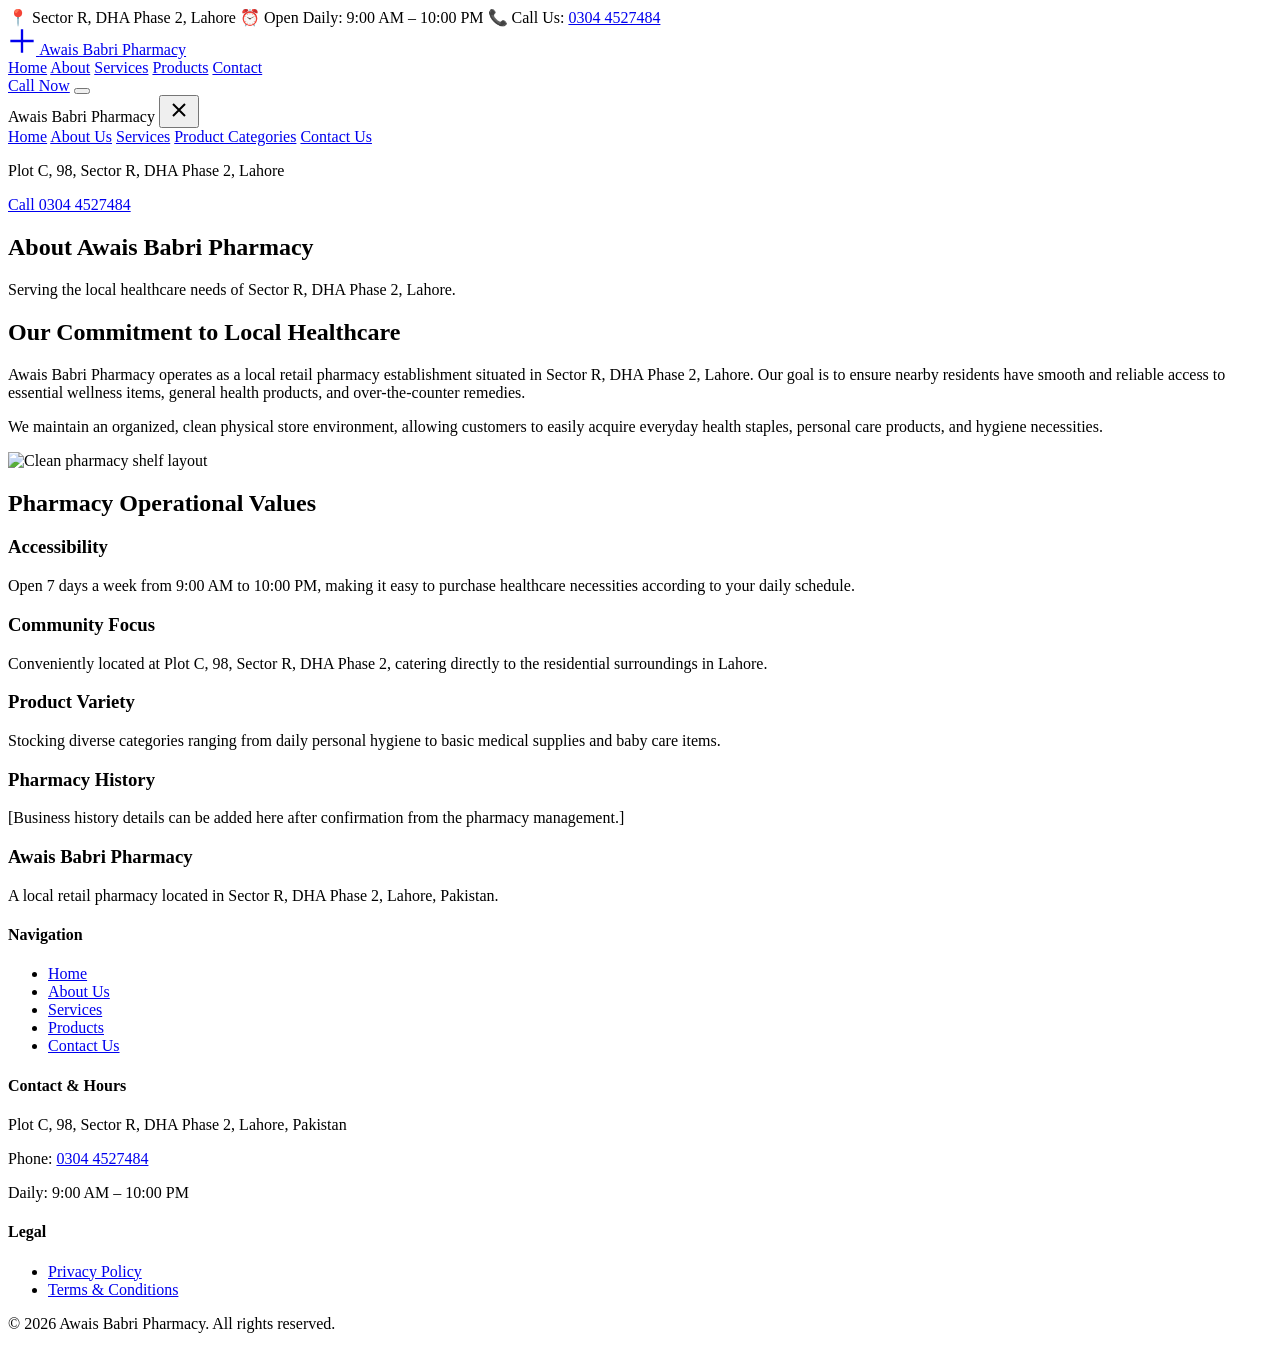
==== about.html @ 17b1b988 "Create about.html" ====
<!DOCTYPE html>
<html lang="en">
<head>
  <meta charset="UTF-8">
  <meta name="viewport" content="width=device-width, initial-scale=1.0">
  <title>About Us | Awais Babri Pharmacy Lahore</title>
  <meta name="description" content="Learn about Awais Babri Pharmacy in DHA Phase 2, Lahore. Providing local access to general medicines, personal care, and community healthcare supplies.">
  <link rel="canonical" href="https://awaisbabripharmacy.com/about.html">
  
  <meta property="og:type" content="website">
  <meta property="og:title" content="About Us | Awais Babri Pharmacy Lahore">
  <meta property="og:description" content="Learn about Awais Babri Pharmacy in DHA Phase 2, Lahore. Providing local access to general medicines, personal care, and healthcare supplies.">
  <meta property="og:image" content="https://images.unsplash.com/photo-1576091160399-112ba8d25d1d?auto=format&fit=crop&w=1200&q=80">

  <link rel="stylesheet" href="style.css">
  <script src="https://cdnjs.cloudflare.com/ajax/libs/gsap/3.12.2/gsap.min.js" defer></script>
  <script src="https://cdnjs.cloudflare.com/ajax/libs/gsap/3.12.2/ScrollTrigger.min.js" defer></script>
  <script src="animations.js" defer></script>
  <script src="main.js" defer></script>
</head>
<body>

  <div class="top-bar">
    <div class="container top-bar-content">
      <span>📍 Sector R, DHA Phase 2, Lahore</span>
      <span>⏰ Open Daily: 9:00 AM – 10:00 PM</span>
      <span>📞 Call Us: <a href="tel:+923044527484">0304 4527484</a></span>
    </div>
  </div>

  <header class="site-header" id="header">
    <div class="container header-inner">
      <a href="index.html" class="brand-logo" aria-label="Awais Babri Pharmacy Home">
        <svg width="28" height="28" viewBox="0 0 24 24" fill="none" stroke="currentColor" stroke-width="2"><path d="M12 2v20M2 12h20"/></svg>
        <span>Awais Babri Pharmacy</span>
      </a>

      <nav class="desktop-nav" aria-label="Main Navigation">
        <a href="index.html">Home</a>
        <a href="about.html" class="active">About</a>
        <a href="services.html">Services</a>
        <a href="products.html">Products</a>
        <a href="contact.html">Contact</a>
      </nav>

      <div class="header-actions">
        <a href="tel:+923044527484" class="btn btn-primary btn-sm">Call Now</a>
        <button class="mobile-menu-toggle" id="mobileMenuBtn" aria-label="Open Navigation Menu" aria-expanded="false" aria-controls="mobileNav">
          <span class="hamburger-bar"></span>
          <span class="hamburger-bar"></span>
          <span class="hamburger-bar"></span>
        </button>
      </div>
    </div>
  </header>

  <div class="mobile-nav-overlay" id="mobileNav" aria-hidden="true">
    <div class="mobile-nav-header">
      <span class="brand-logo">Awais Babri Pharmacy</span>
      <button class="mobile-menu-close" id="mobileMenuClose" aria-label="Close Navigation Menu">
        <svg width="24" height="24" viewBox="0 0 24 24" fill="none" stroke="currentColor" stroke-width="2"><path d="M18 6L6 18M6 6l12 12"/></svg>
      </button>
    </div>
    <nav class="mobile-nav-links">
      <a href="index.html">Home</a>
      <a href="about.html" class="active">About Us</a>
      <a href="services.html">Services</a>
      <a href="products.html">Product Categories</a>
      <a href="contact.html">Contact Us</a>
    </nav>
    <div class="mobile-nav-footer">
      <p>Plot C, 98, Sector R, DHA Phase 2, Lahore</p>
      <a href="tel:+923044527484" class="btn btn-primary style-full">Call 0304 4527484</a>
    </div>
  </div>

  <main id="main-content">
    <section class="page-header">
      <div class="container">
        <h1>About Awais Babri Pharmacy</h1>
        <p>Serving the local healthcare needs of Sector R, DHA Phase 2, Lahore.</p>
      </div>
    </section>

    <section class="section">
      <div class="container grid-2 align-center">
        <div>
          <h2>Our Commitment to Local Healthcare</h2>
          <p>Awais Babri Pharmacy operates as a local retail pharmacy establishment situated in Sector R, DHA Phase 2, Lahore. Our goal is to ensure nearby residents have smooth and reliable access to essential wellness items, general health products, and over-the-counter remedies.</p>
          <p>We maintain an organized, clean physical store environment, allowing customers to easily acquire everyday health staples, personal care products, and hygiene necessities.</p>
        </div>
        <div>
          <img src="https://images.unsplash.com/photo-1576091160399-112ba8d25d1d?auto=format&fit=crop&w=800&q=80" alt="Clean pharmacy shelf layout" class="rounded-img" width="800" height="500" loading="lazy">
        </div>
      </div>
    </section>

    <section class="section bg-light">
      <div class="container">
        <div class="section-header">
          <h2>Pharmacy Operational Values</h2>
        </div>
        <div class="grid-3">
          <div class="feature-card">
            <h3>Accessibility</h3>
            <p>Open 7 days a week from 9:00 AM to 10:00 PM, making it easy to purchase healthcare necessities according to your daily schedule.</p>
          </div>
          <div class="feature-card">
            <h3>Community Focus</h3>
            <p>Conveniently located at Plot C, 98, Sector R, DHA Phase 2, catering directly to the residential surroundings in Lahore.</p>
          </div>
          <div class="feature-card">
            <h3>Product Variety</h3>
            <p>Stocking diverse categories ranging from daily personal hygiene to basic medical supplies and baby care items.</p>
          </div>
        </div>
      </div>
    </section>

    <section class="section">
      <div class="container">
        <div class="history-placeholder-card">
          <h3>Pharmacy History</h3>
          <p>[Business history details can be added here after confirmation from the pharmacy management.]</p>
        </div>
      </div>
    </section>
  </main>

  <footer class="site-footer">
    <div class="container grid-4">
      <div class="footer-col">
        <h3>Awais Babri Pharmacy</h3>
        <p>A local retail pharmacy located in Sector R, DHA Phase 2, Lahore, Pakistan.</p>
      </div>
      <div class="footer-col">
        <h4>Navigation</h4>
        <ul>
          <li><a href="index.html">Home</a></li>
          <li><a href="about.html">About Us</a></li>
          <li><a href="services.html">Services</a></li>
          <li><a href="products.html">Products</a></li>
          <li><a href="contact.html">Contact Us</a></li>
        </ul>
      </div>
      <div class="footer-col">
        <h4>Contact & Hours</h4>
        <p>Plot C, 98, Sector R, DHA Phase 2, Lahore, Pakistan</p>
        <p>Phone: <a href="tel:+923044527484">0304 4527484</a></p>
        <p>Daily: 9:00 AM – 10:00 PM</p>
      </div>
      <div class="footer-col">
        <h4>Legal</h4>
        <ul>
          <li><a href="privacy-policy.html">Privacy Policy</a></li>
          <li><a href="terms.html">Terms & Conditions</a></li>
        </ul>
      </div>
    </div>
    <div class="footer-bottom text-center">
      <div class="container">
        <p>© 2026 Awais Babri Pharmacy. All rights reserved.</p>
      </div>
    </div>
  </footer>

</body>
</html>
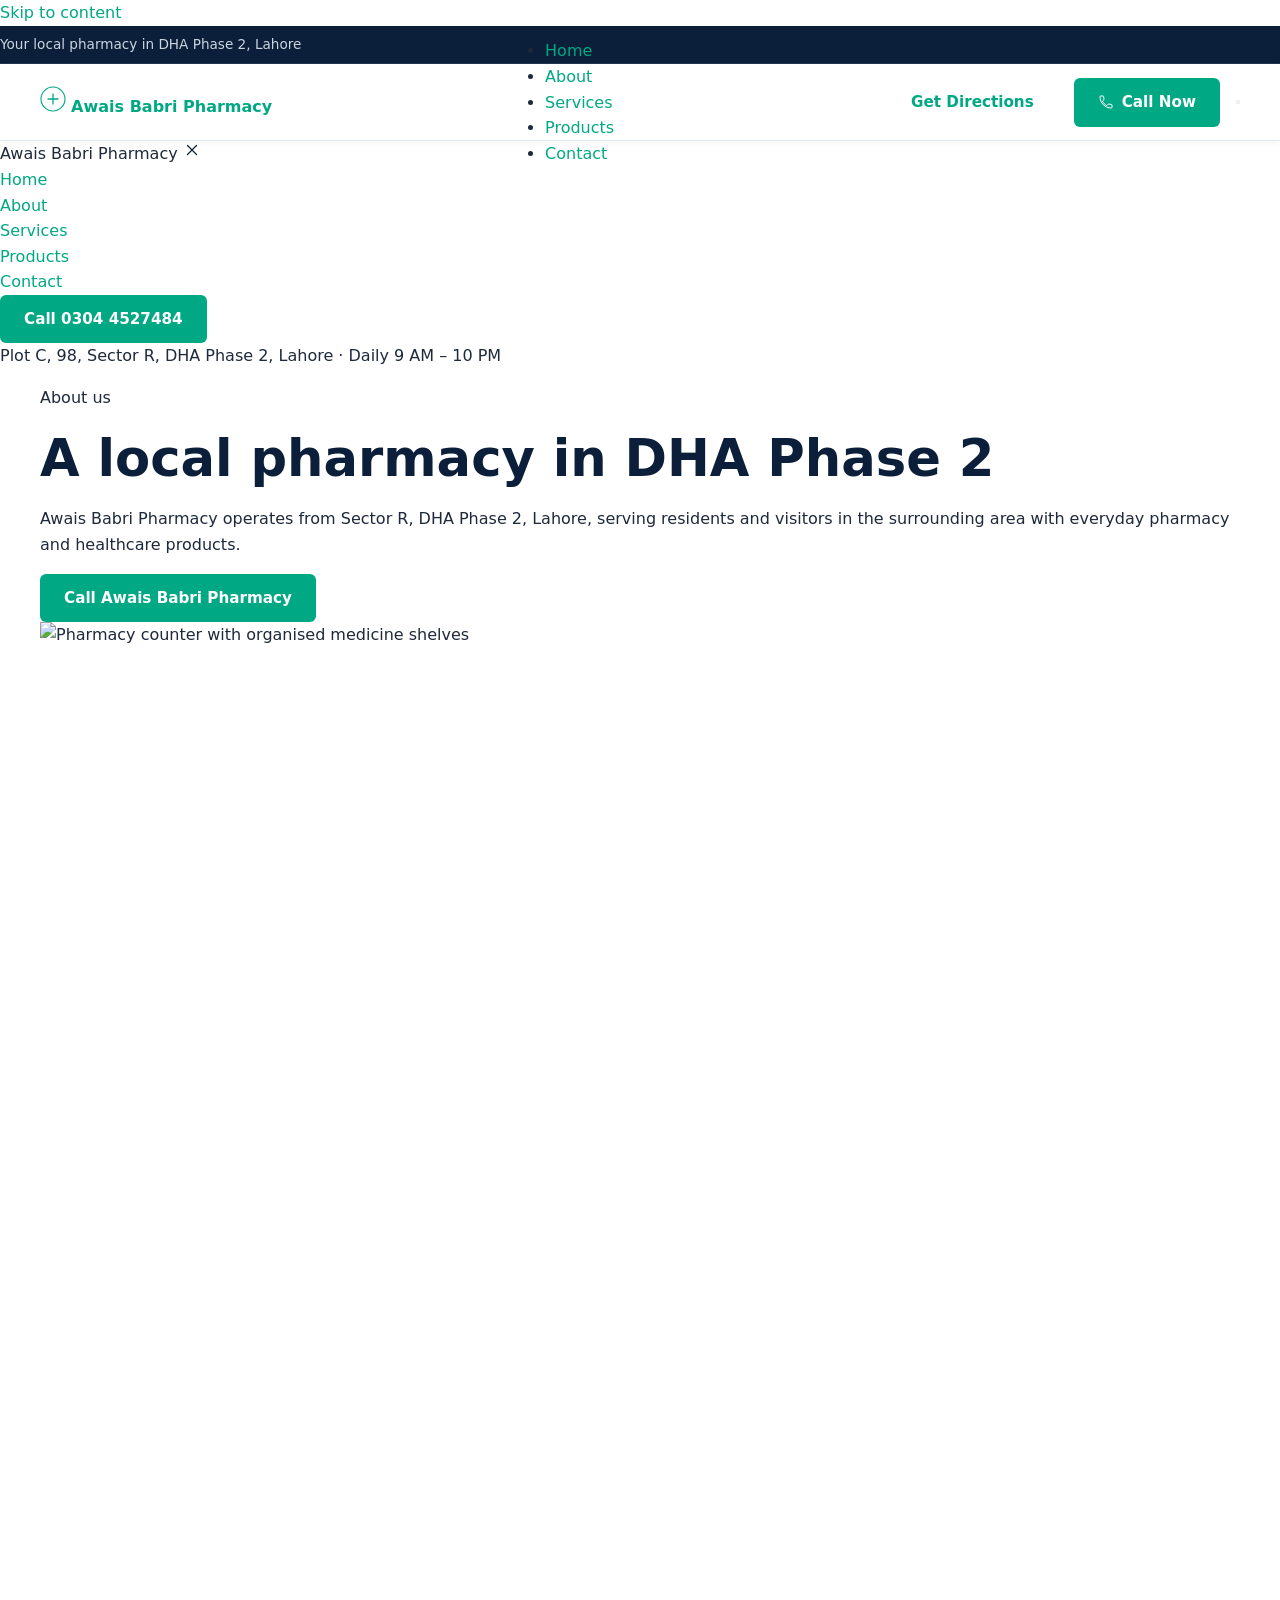
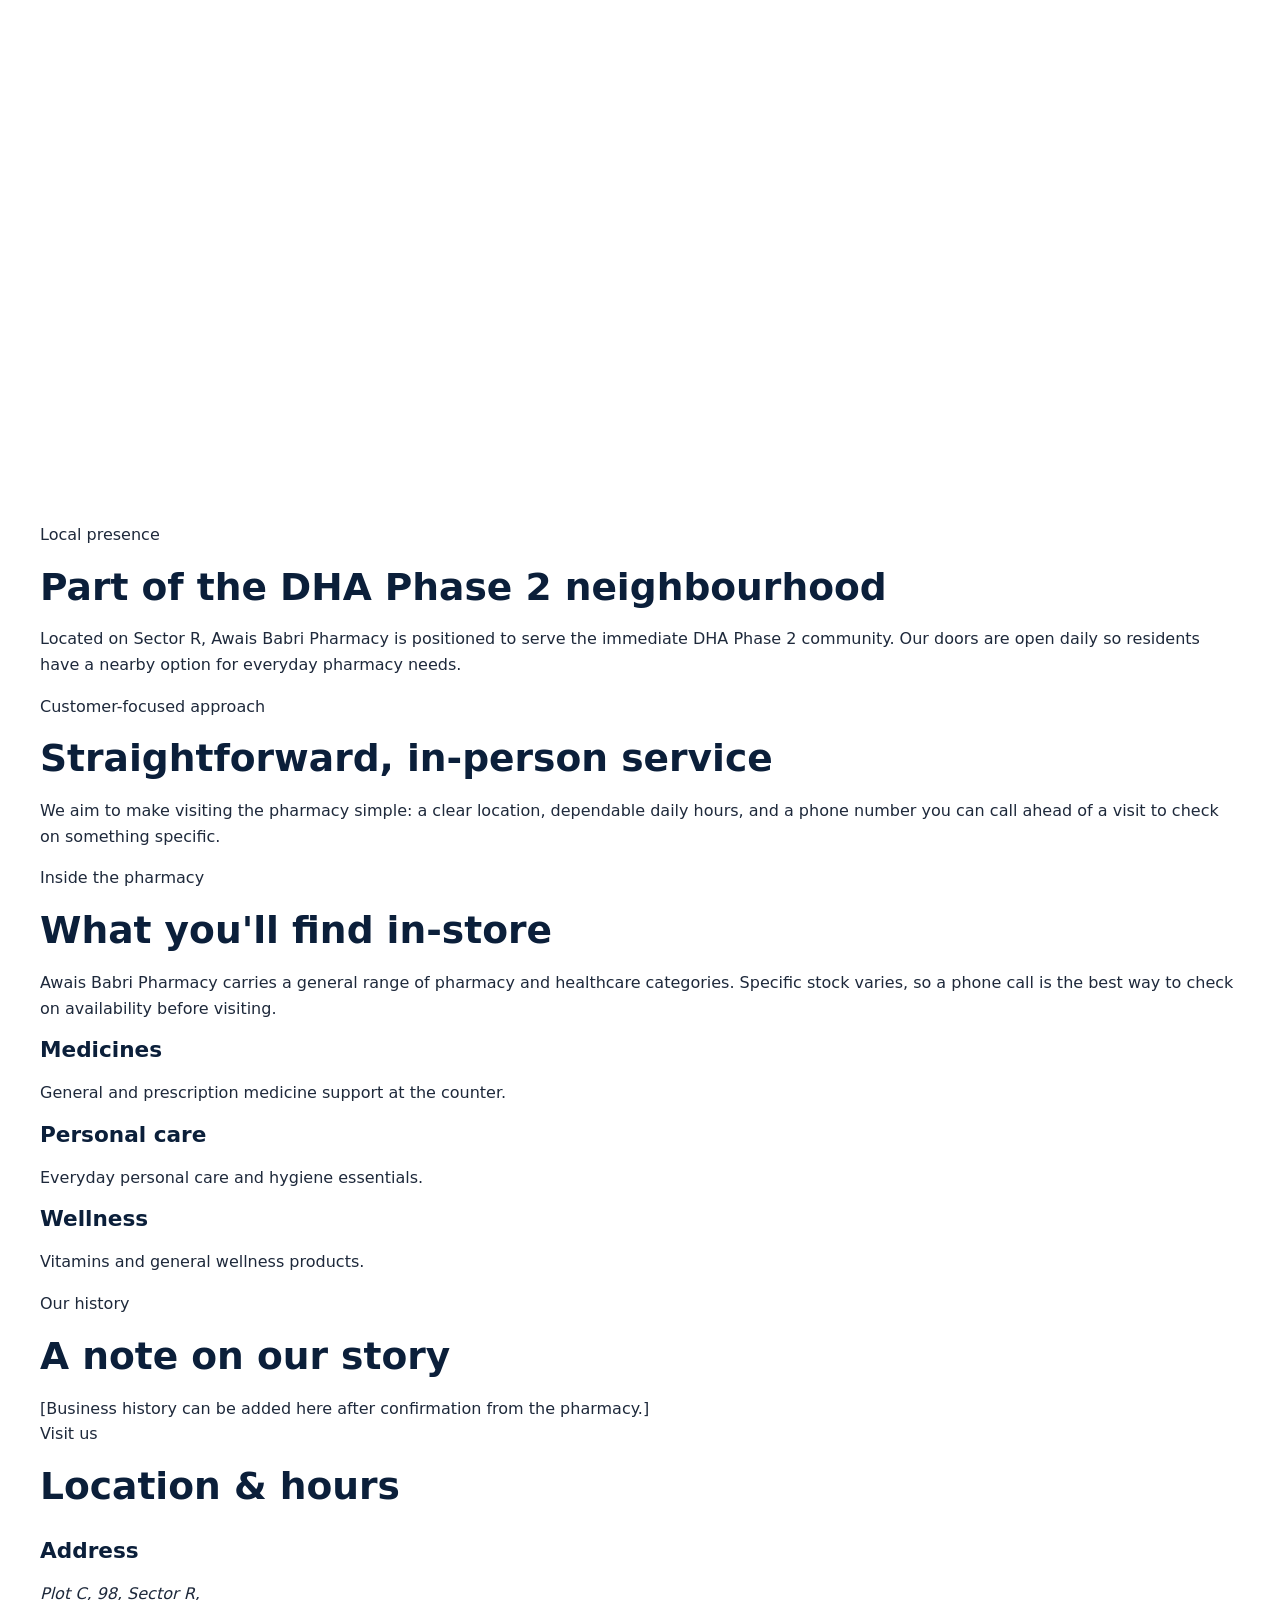
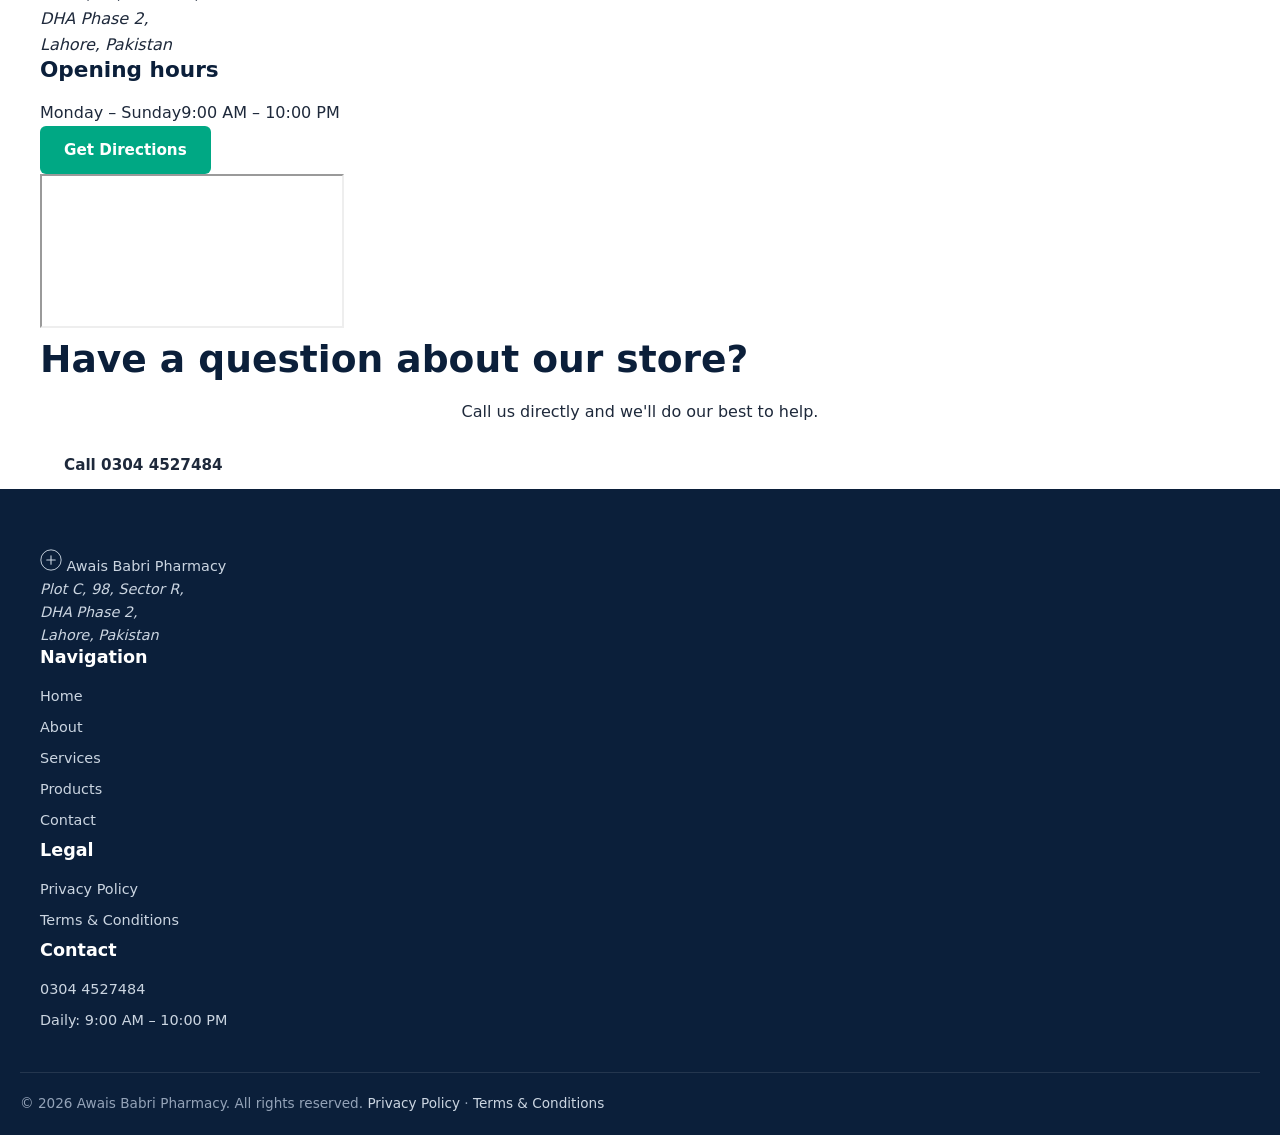
==== commit 4b7d517b: "Update about.html" ====
--- a/about.html
+++ b/about.html
@@ -1,168 +1,217 @@
 <!DOCTYPE html>
 <html lang="en">
 <head>
-  <meta charset="UTF-8">
-  <meta name="viewport" content="width=device-width, initial-scale=1.0">
-  <title>About Us | Awais Babri Pharmacy Lahore</title>
-  <meta name="description" content="Learn about Awais Babri Pharmacy in DHA Phase 2, Lahore. Providing local access to general medicines, personal care, and community healthcare supplies.">
-  <link rel="canonical" href="https://awaisbabripharmacy.com/about.html">
-  
-  <meta property="og:type" content="website">
-  <meta property="og:title" content="About Us | Awais Babri Pharmacy Lahore">
-  <meta property="og:description" content="Learn about Awais Babri Pharmacy in DHA Phase 2, Lahore. Providing local access to general medicines, personal care, and healthcare supplies.">
-  <meta property="og:image" content="https://images.unsplash.com/photo-1576091160399-112ba8d25d1d?auto=format&fit=crop&w=1200&q=80">
-
-  <link rel="stylesheet" href="style.css">
-  <script src="https://cdnjs.cloudflare.com/ajax/libs/gsap/3.12.2/gsap.min.js" defer></script>
-  <script src="https://cdnjs.cloudflare.com/ajax/libs/gsap/3.12.2/ScrollTrigger.min.js" defer></script>
-  <script src="animations.js" defer></script>
-  <script src="main.js" defer></script>
+<meta charset="UTF-8">
+<meta name="viewport" content="width=device-width, initial-scale=1.0">
+<title>About Awais Babri Pharmacy | Pharmacy in DHA Phase 2, Lahore</title>
+<meta name="description" content="Learn about Awais Babri Pharmacy, a local pharmacy located in Sector R, DHA Phase 2, Lahore, open daily from 9 AM to 10 PM. Call 0304 4527484.">
+<link rel="canonical" href="https://www.awaisbabripharmacy.example/about.html">
+<meta property="og:title" content="About Awais Babri Pharmacy">
+<meta property="og:description" content="A local pharmacy serving DHA Phase 2, Lahore, from our store on Sector R.">
+<meta property="og:type" content="website">
+<meta property="og:url" content="https://www.awaisbabripharmacy.example/about.html">
+<meta property="og:image" content="https://images.unsplash.com/photo-1576091160399-112ba8d25d1d?q=80&w=1200&auto=format&fit=crop">
+<meta name="twitter:card" content="summary_large_image">
+<meta name="twitter:title" content="About Awais Babri Pharmacy">
+<meta name="twitter:description" content="A local pharmacy serving DHA Phase 2, Lahore, from our store on Sector R.">
+<meta name="twitter:image" content="https://images.unsplash.com/photo-1576091160399-112ba8d25d1d?q=80&w=1200&auto=format&fit=crop">
+<link rel="icon" href="data:image/svg+xml,<svg xmlns=%22http://www.w3.org/2000/svg%22 viewBox=%220 0 24 24%22><circle cx=%2212%22 cy=%2212%22 r=%2211%22 fill=%22%2310263A%22/><path d=%22M12 7v10M7 12h10%22 stroke=%22%23FAFAF8%22 stroke-width=%221.6%22 stroke-linecap=%22round%22/></svg>">
+<link rel="preconnect" href="https://fonts.googleapis.com">
+<link rel="preconnect" href="https://fonts.gstatic.com" crossorigin>
+<link href="https://fonts.googleapis.com/css2?family=Source+Serif+4:opsz,wght@8..60,400;8..60,500;8..60,600&family=IBM+Plex+Sans:wght@400;500;600&display=swap" rel="stylesheet">
+<link rel="stylesheet" href="style.css">
 </head>
 <body>
-
-  <div class="top-bar">
-    <div class="container top-bar-content">
-      <span>📍 Sector R, DHA Phase 2, Lahore</span>
-      <span>⏰ Open Daily: 9:00 AM – 10:00 PM</span>
-      <span>📞 Call Us: <a href="tel:+923044527484">0304 4527484</a></span>
-    </div>
-  </div>
-
-  <header class="site-header" id="header">
-    <div class="container header-inner">
-      <a href="index.html" class="brand-logo" aria-label="Awais Babri Pharmacy Home">
-        <svg width="28" height="28" viewBox="0 0 24 24" fill="none" stroke="currentColor" stroke-width="2"><path d="M12 2v20M2 12h20"/></svg>
-        <span>Awais Babri Pharmacy</span>
+<a class="skip-link" href="#main">Skip to content</a>
+<div class="top-bar">Your local pharmacy in DHA Phase 2, Lahore</div>
+
+<header class="site-header">
+  <div class="container header-inner">
+    <a href="index.html" class="brand" aria-label="Awais Babri Pharmacy — home">
+      <svg width="26" height="26" viewBox="0 0 26 26" fill="none" aria-hidden="true"><circle cx="13" cy="13" r="12" stroke="currentColor" stroke-width="1.1"/><path d="M13 8v10M8 13h10" stroke="currentColor" stroke-width="1.3" stroke-linecap="round"/></svg>
+      <strong>Awais Babri Pharmacy</strong>
+    </a>
+    <nav class="main-nav" aria-label="Primary">
+      <ul>
+        <li><a href="index.html">Home</a></li>
+        <li><a href="about.html" aria-current="page">About</a></li>
+        <li><a href="services.html">Services</a></li>
+        <li><a href="products.html">Products</a></li>
+        <li><a href="contact.html">Contact</a></li>
+      </ul>
+    </nav>
+    <div class="header-actions">
+      <a href="https://www.google.com/maps/search/?api=1&query=Plot+C%2C+98%2C+Sector+R%2C+DHA+Phase+2%2C+Lahore%2C+Pakistan" class="btn btn-outline" target="_blank" rel="noopener">Get Directions</a>
+      <a href="tel:+923044527484" class="btn btn-primary">
+        <svg width="16" height="16" viewBox="0 0 24 24" fill="none" aria-hidden="true"><path d="M6.6 10.8c1.4 2.8 3.8 5.2 6.6 6.6l2.2-2.2c.3-.3.7-.4 1-.2 1.1.4 2.3.6 3.6.6.6 0 1 .4 1 1V20c0 .6-.4 1-1 1C10.6 21 3 13.4 3 4c0-.6.4-1 1-1h3.5c.6 0 1 .4 1 1 0 1.3.2 2.5.6 3.6.1.4 0 .8-.2 1L6.6 10.8Z" stroke="currentColor" stroke-width="1.5" stroke-linejoin="round"/></svg>
+        Call Now
       </a>
-
-      <nav class="desktop-nav" aria-label="Main Navigation">
-        <a href="index.html">Home</a>
-        <a href="about.html" class="active">About</a>
-        <a href="services.html">Services</a>
-        <a href="products.html">Products</a>
-        <a href="contact.html">Contact</a>
-      </nav>
-
-      <div class="header-actions">
-        <a href="tel:+923044527484" class="btn btn-primary btn-sm">Call Now</a>
-        <button class="mobile-menu-toggle" id="mobileMenuBtn" aria-label="Open Navigation Menu" aria-expanded="false" aria-controls="mobileNav">
-          <span class="hamburger-bar"></span>
-          <span class="hamburger-bar"></span>
-          <span class="hamburger-bar"></span>
-        </button>
-      </div>
-    </div>
-  </header>
-
-  <div class="mobile-nav-overlay" id="mobileNav" aria-hidden="true">
-    <div class="mobile-nav-header">
-      <span class="brand-logo">Awais Babri Pharmacy</span>
-      <button class="mobile-menu-close" id="mobileMenuClose" aria-label="Close Navigation Menu">
-        <svg width="24" height="24" viewBox="0 0 24 24" fill="none" stroke="currentColor" stroke-width="2"><path d="M18 6L6 18M6 6l12 12"/></svg>
+      <button class="hamburger" type="button" data-menu-toggle aria-expanded="false" aria-controls="mobile-menu" aria-label="Open menu">
+        <span class="bar"></span>
       </button>
     </div>
-    <nav class="mobile-nav-links">
-      <a href="index.html">Home</a>
-      <a href="about.html" class="active">About Us</a>
-      <a href="services.html">Services</a>
-      <a href="products.html">Product Categories</a>
-      <a href="contact.html">Contact Us</a>
+  </div>
+</header>
+
+<div class="mobile-menu" id="mobile-menu" data-mobile-menu aria-hidden="true">
+  <div class="mobile-menu-inner">
+    <div class="mobile-menu-top">
+      <span class="brand" style="color:var(--ivory)">Awais Babri Pharmacy</span>
+      <button class="mobile-menu-close" type="button" data-menu-close aria-label="Close menu">
+        <svg width="18" height="18" viewBox="0 0 24 24" fill="none" aria-hidden="true"><path d="M6 6l12 12M18 6 6 18" stroke="currentColor" stroke-width="1.6" stroke-linecap="round"/></svg>
+      </button>
+    </div>
+    <nav aria-label="Mobile">
+      <ul class="mobile-nav-list">
+        <li><a href="index.html">Home</a></li>
+        <li><a href="about.html">About</a></li>
+        <li><a href="services.html">Services</a></li>
+        <li><a href="products.html">Products</a></li>
+        <li><a href="contact.html">Contact</a></li>
+      </ul>
     </nav>
-    <div class="mobile-nav-footer">
-      <p>Plot C, 98, Sector R, DHA Phase 2, Lahore</p>
-      <a href="tel:+923044527484" class="btn btn-primary style-full">Call 0304 4527484</a>
-    </div>
-  </div>
-
-  <main id="main-content">
-    <section class="page-header">
-      <div class="container">
-        <h1>About Awais Babri Pharmacy</h1>
-        <p>Serving the local healthcare needs of Sector R, DHA Phase 2, Lahore.</p>
-      </div>
-    </section>
-
-    <section class="section">
-      <div class="container grid-2 align-center">
-        <div>
-          <h2>Our Commitment to Local Healthcare</h2>
-          <p>Awais Babri Pharmacy operates as a local retail pharmacy establishment situated in Sector R, DHA Phase 2, Lahore. Our goal is to ensure nearby residents have smooth and reliable access to essential wellness items, general health products, and over-the-counter remedies.</p>
-          <p>We maintain an organized, clean physical store environment, allowing customers to easily acquire everyday health staples, personal care products, and hygiene necessities.</p>
+    <div class="mobile-menu-footer">
+      <a href="tel:+923044527484" class="btn btn-primary">Call 0304 4527484</a>
+      <p>Plot C, 98, Sector R, DHA Phase 2, Lahore &middot; Daily 9 AM – 10 PM</p>
+    </div>
+  </div>
+</div>
+
+<main id="main">
+
+  <section class="hero" data-hero>
+    <div class="container grid-split">
+      <div class="hero-copy">
+        <p class="eyebrow" data-reveal>About us</p>
+        <h1 data-reveal>A local pharmacy in DHA Phase 2</h1>
+        <p class="lede" data-reveal>Awais Babri Pharmacy operates from Sector R, DHA Phase 2, Lahore, serving residents and visitors in the surrounding area with everyday pharmacy and healthcare products.</p>
+        <div class="hero-actions" data-reveal>
+          <a href="tel:+923044527484" class="btn btn-primary">Call Awais Babri Pharmacy</a>
         </div>
-        <div>
-          <img src="https://images.unsplash.com/photo-1576091160399-112ba8d25d1d?auto=format&fit=crop&w=800&q=80" alt="Clean pharmacy shelf layout" class="rounded-img" width="800" height="500" loading="lazy">
+      </div>
+      <div class="hero-visual">
+        <img src="https://images.unsplash.com/photo-1576091160399-112ba8d25d1d?q=80&w=1200&auto=format&fit=crop" alt="Pharmacy counter with organised medicine shelves" width="1200" height="1500" fetchpriority="high">
+      </div>
+    </div>
+  </section>
+
+  <section aria-label="Local presence">
+    <div class="container grid-split">
+      <div data-reveal-scroll>
+        <p class="eyebrow">Local presence</p>
+        <h2>Part of the DHA Phase 2 neighbourhood</h2>
+        <p class="lede">Located on Sector R, Awais Babri Pharmacy is positioned to serve the immediate DHA Phase 2 community. Our doors are open daily so residents have a nearby option for everyday pharmacy needs.</p>
+      </div>
+      <div data-reveal-scroll>
+        <p class="eyebrow">Customer-focused approach</p>
+        <h2>Straightforward, in-person service</h2>
+        <p class="lede">We aim to make visiting the pharmacy simple: a clear location, dependable daily hours, and a phone number you can call ahead of a visit to check on something specific.</p>
+      </div>
+    </div>
+  </section>
+
+  <section class="band-sand" aria-label="Pharmacy environment and categories">
+    <div class="container">
+      <div class="section-head">
+        <p class="eyebrow">Inside the pharmacy</p>
+        <h2>What you'll find in-store</h2>
+        <p class="lede">Awais Babri Pharmacy carries a general range of pharmacy and healthcare categories. Specific stock varies, so a phone call is the best way to check on availability before visiting.</p>
+      </div>
+      <div class="card-grid" data-reveal-group>
+        <article class="card"><h3>Medicines</h3><p>General and prescription medicine support at the counter.</p></article>
+        <article class="card"><h3>Personal care</h3><p>Everyday personal care and hygiene essentials.</p></article>
+        <article class="card"><h3>Wellness</h3><p>Vitamins and general wellness products.</p></article>
+      </div>
+    </div>
+  </section>
+
+  <section aria-label="Our history">
+    <div class="container">
+      <div class="section-head">
+        <p class="eyebrow">Our history</p>
+        <h2>A note on our story</h2>
+      </div>
+      <div class="placeholder-box">
+        [Business history can be added here after confirmation from the pharmacy.]
+      </div>
+    </div>
+  </section>
+
+  <section class="band-sand" aria-label="Location and hours">
+    <div class="container location-grid">
+      <div>
+        <p class="eyebrow">Visit us</p>
+        <h2>Location &amp; hours</h2>
+        <div class="info-block" style="margin-top:28px">
+          <h3>Address</h3>
+          <address>Plot C, 98, Sector R,<br>DHA Phase 2,<br>Lahore, Pakistan</address>
         </div>
-      </div>
-    </section>
-
-    <section class="section bg-light">
-      <div class="container">
-        <div class="section-header">
-          <h2>Pharmacy Operational Values</h2>
+        <div class="info-block">
+          <h3>Opening hours</h3>
+          <div class="hours-table"><div><span>Monday – Sunday</span><span>9:00 AM – 10:00 PM</span></div></div>
         </div>
-        <div class="grid-3">
-          <div class="feature-card">
-            <h3>Accessibility</h3>
-            <p>Open 7 days a week from 9:00 AM to 10:00 PM, making it easy to purchase healthcare necessities according to your daily schedule.</p>
-          </div>
-          <div class="feature-card">
-            <h3>Community Focus</h3>
-            <p>Conveniently located at Plot C, 98, Sector R, DHA Phase 2, catering directly to the residential surroundings in Lahore.</p>
-          </div>
-          <div class="feature-card">
-            <h3>Product Variety</h3>
-            <p>Stocking diverse categories ranging from daily personal hygiene to basic medical supplies and baby care items.</p>
-          </div>
-        </div>
-      </div>
-    </section>
-
-    <section class="section">
-      <div class="container">
-        <div class="history-placeholder-card">
-          <h3>Pharmacy History</h3>
-          <p>[Business history details can be added here after confirmation from the pharmacy management.]</p>
-        </div>
-      </div>
-    </section>
-  </main>
-
-  <footer class="site-footer">
-    <div class="container grid-4">
-      <div class="footer-col">
-        <h3>Awais Babri Pharmacy</h3>
-        <p>A local retail pharmacy located in Sector R, DHA Phase 2, Lahore, Pakistan.</p>
-      </div>
-      <div class="footer-col">
-        <h4>Navigation</h4>
-        <ul>
-          <li><a href="index.html">Home</a></li>
-          <li><a href="about.html">About Us</a></li>
-          <li><a href="services.html">Services</a></li>
-          <li><a href="products.html">Products</a></li>
-          <li><a href="contact.html">Contact Us</a></li>
-        </ul>
-      </div>
-      <div class="footer-col">
-        <h4>Contact & Hours</h4>
-        <p>Plot C, 98, Sector R, DHA Phase 2, Lahore, Pakistan</p>
-        <p>Phone: <a href="tel:+923044527484">0304 4527484</a></p>
-        <p>Daily: 9:00 AM – 10:00 PM</p>
-      </div>
-      <div class="footer-col">
-        <h4>Legal</h4>
-        <ul>
-          <li><a href="privacy-policy.html">Privacy Policy</a></li>
-          <li><a href="terms.html">Terms & Conditions</a></li>
-        </ul>
-      </div>
-    </div>
-    <div class="footer-bottom text-center">
-      <div class="container">
-        <p>© 2026 Awais Babri Pharmacy. All rights reserved.</p>
-      </div>
-    </div>
-  </footer>
-
+        <a href="https://www.google.com/maps/search/?api=1&query=Plot+C%2C+98%2C+Sector+R%2C+DHA+Phase+2%2C+Lahore%2C+Pakistan" class="btn btn-primary" target="_blank" rel="noopener">Get Directions</a>
+      </div>
+      <div class="map-frame">
+        <iframe src="https://www.google.com/maps?q=Plot+C%2C+98%2C+Sector+R%2C+DHA+Phase+2%2C+Lahore%2C+Pakistan&output=embed" title="Map showing Awais Babri Pharmacy location" loading="lazy" referrerpolicy="no-referrer-when-downgrade"></iframe>
+      </div>
+    </div>
+  </section>
+
+  <section class="band-navy cta-band">
+    <div class="container">
+      <h2>Have a question about our store?</h2>
+      <p class="lede" style="margin-inline:auto;text-align:center">Call us directly and we'll do our best to help.</p>
+      <div class="hero-actions">
+        <a href="tel:+923044527484" class="btn" style="background:var(--sage);color:var(--navy-deep)">Call 0304 4527484</a>
+      </div>
+    </div>
+  </section>
+
+</main>
+
+<footer class="site-footer">
+  <div class="container footer-top">
+    <div>
+      <div class="footer-brand">
+        <svg width="22" height="22" viewBox="0 0 26 26" fill="none" aria-hidden="true"><circle cx="13" cy="13" r="12" stroke="currentColor" stroke-width="1.1"/><path d="M13 8v10M8 13h10" stroke="currentColor" stroke-width="1.3" stroke-linecap="round"/></svg>
+        Awais Babri Pharmacy
+      </div>
+      <address>Plot C, 98, Sector R,<br>DHA Phase 2,<br>Lahore, Pakistan</address>
+    </div>
+    <div class="footer-col">
+      <h4>Navigation</h4>
+      <ul>
+        <li><a href="index.html">Home</a></li>
+        <li><a href="about.html">About</a></li>
+        <li><a href="services.html">Services</a></li>
+        <li><a href="products.html">Products</a></li>
+        <li><a href="contact.html">Contact</a></li>
+      </ul>
+    </div>
+    <div class="footer-col">
+      <h4>Legal</h4>
+      <ul>
+        <li><a href="privacy-policy.html">Privacy Policy</a></li>
+        <li><a href="terms.html">Terms &amp; Conditions</a></li>
+      </ul>
+    </div>
+    <div class="footer-col">
+      <h4>Contact</h4>
+      <ul>
+        <li><a href="tel:+923044527484">0304 4527484</a></li>
+        <li>Daily: 9:00 AM – 10:00 PM</li>
+      </ul>
+    </div>
+  </div>
+  <div class="container footer-bottom">
+    <span>© <span data-year>2026</span> Awais Babri Pharmacy. All rights reserved.</span>
+    <span><a href="privacy-policy.html">Privacy Policy</a> · <a href="terms.html">Terms &amp; Conditions</a></span>
+  </div>
+</footer>
+
+<script src="https://cdnjs.cloudflare.com/ajax/libs/gsap/3.12.5/gsap.min.js" defer></script>
+<script src="animations.js" defer></script>
+<script src="main.js" defer></script>
 </body>
 </html>
--- a/style.css
+++ b/style.css
@@ -0,0 +1,549 @@
+/* ==========================================
+   AWAIS BABRI PHARMACY - STYLESHEET
+   Luxury Healthcare & Pharmacy Palette
+   ========================================== */
+
+:root {
+  --color-primary: #0b1f3a;      /* Deep Midnight Navy */
+  --color-secondary: #1a385c;    /* Deep Slate */
+  --color-accent: #00a884;       /* Medical Jade / Soft Emerald */
+  --color-accent-hover: #008f70;
+  --color-bg-light: #f4f7f6;     /* Subtle Clean Medical Neutral */
+  --color-text-dark: #1e293b;    /* Charcoal */
+  --color-text-muted: #64748b;   /* Slate Muted */
+  --color-border: #e2e8f0;       /* Border Grey */
+  --color-white: #ffffff;
+  --font-family: system-ui, -apple-system, BlinkMacSystemFont, "Segoe UI", Roboto, Helvetica, Arial, sans-serif;
+  --transition-smooth: all 0.25s cubic-bezier(0.16, 1, 0.3, 1);
+  --shadow-sm: 0 2px 8px rgba(11, 31, 58, 0.04);
+  --shadow-md: 0 8px 24px rgba(11, 31, 58, 0.08);
+  --shadow-lg: 0 16px 32px rgba(11, 31, 58, 0.12);
+  --radius-sm: 6px;
+  --radius-md: 12px;
+  --radius-lg: 20px;
+}
+
+/* Reset & Base Setup */
+*, *::before, *::after {
+  box-sizing: border-box;
+  margin: 0;
+  padding: 0;
+}
+
+html {
+  font-family: var(--font-family);
+  font-size: 16px;
+  line-height: 1.6;
+  color: var(--color-text-dark);
+  background-color: var(--color-white);
+  scroll-behavior: smooth;
+  -webkit-text-size-adjust: 100%;
+}
+
+body {
+  overflow-x: hidden;
+  width: 100%;
+}
+
+body.no-scroll {
+  overflow: hidden;
+}
+
+a {
+  color: var(--color-accent);
+  text-decoration: none;
+  transition: var(--transition-smooth);
+}
+
+a:hover {
+  color: var(--color-accent-hover);
+}
+
+img {
+  max-width: 100%;
+  height: auto;
+  display: block;
+}
+
+/* Layout Container */
+.container {
+  width: 100%;
+  max-width: 1240px;
+  margin: 0 auto;
+  padding: 0 20px;
+}
+
+.section {
+  padding: 80px 0;
+}
+
+.bg-light { background-color: var(--color-bg-light); }
+.bg-dark { background-color: var(--color-primary); }
+.text-white { color: var(--color-white); }
+.text-light-muted { color: #94a3b8; }
+.color-accent { color: var(--color-accent); }
+
+/* Typography */
+h1, h2, h3, h4 {
+  color: var(--color-primary);
+  line-height: 1.25;
+  font-weight: 700;
+  margin-bottom: 16px;
+}
+
+h1 { font-size: clamp(2rem, 4vw, 3.25rem); }
+h2 { font-size: clamp(1.75rem, 3vw, 2.35rem); }
+h3 { font-size: 1.35rem; }
+h4 { font-size: 1.1rem; }
+
+p { margin-bottom: 16px; }
+
+.section-header {
+  text-align: center;
+  max-width: 680px;
+  margin: 0 auto 50px auto;
+}
+
+.sub-heading {
+  text-transform: uppercase;
+  font-size: 0.85rem;
+  letter-spacing: 2px;
+  font-weight: 700;
+  color: var(--color-accent);
+  display: block;
+  margin-bottom: 8px;
+}
+
+/* Top Announcement Bar */
+.top-bar {
+  background-color: var(--color-primary);
+  color: #cbd5e1;
+  font-size: 0.85rem;
+  padding: 8px 0;
+  border-bottom: 1px solid rgba(255, 255, 255, 0.1);
+}
+
+.top-bar-content {
+  display: flex;
+  justify-content: space-between;
+  align-items: center;
+  flex-wrap: wrap;
+  gap: 10px;
+}
+
+.top-bar a { color: var(--color-white); font-weight: 600; }
+
+/* Header & Nav */
+.site-header {
+  background-color: var(--color-white);
+  border-bottom: 1px solid var(--color-border);
+  position: sticky;
+  top: 0;
+  z-index: 1000;
+  box-shadow: var(--shadow-sm);
+}
+
+.header-inner {
+  display: flex;
+  align-items: center;
+  justify-content: space-between;
+  height: 76px;
+}
+
+.brand-logo {
+  display: flex;
+  align-items: center;
+  gap: 10px;
+  font-size: 1.25rem;
+  font-weight: 800;
+  color: var(--color-primary);
+}
+
+.brand-logo svg { color: var(--color-accent); }
+
+.desktop-nav {
+  display: flex;
+  gap: 32px;
+}
+
+.desktop-nav a {
+  color: var(--color-text-dark);
+  font-weight: 600;
+  font-size: 0.95rem;
+  position: relative;
+  padding: 4px 0;
+}
+
+.desktop-nav a:hover, .desktop-nav a.active {
+  color: var(--color-accent);
+}
+
+.desktop-nav a.active::after {
+  content: '';
+  position: absolute;
+  bottom: 0;
+  left: 0;
+  width: 100%;
+  height: 2px;
+  background-color: var(--color-accent);
+}
+
+.header-actions {
+  display: flex;
+  align-items: center;
+  gap: 16px;
+}
+
+/* Buttons */
+.btn {
+  display: inline-flex;
+  align-items: center;
+  justify-content: center;
+  gap: 8px;
+  padding: 12px 24px;
+  font-size: 0.95rem;
+  font-weight: 600;
+  border-radius: var(--radius-sm);
+  transition: var(--transition-smooth);
+  cursor: pointer;
+  border: none;
+}
+
+.btn-primary {
+  background-color: var(--color-accent);
+  color: var(--color-white);
+}
+
+.btn-primary:hover {
+  background-color: var(--color-accent-hover);
+  color: var(--color-white);
+  box-shadow: var(--shadow-sm);
+}
+
+.btn-secondary {
+  background-color: var(--color-bg-light);
+  color: var(--color-primary);
+  border: 1px solid var(--color-border);
+}
+
+.btn-secondary:hover {
+  background-color: #e2e8f0;
+  color: var(--color-primary);
+}
+
+.btn-sm { padding: 8px 16px; font-size: 0.88rem; }
+.btn-lg { padding: 16px 32px; font-size: 1.05rem; }
+.style-full { width: 100%; }
+
+/* Mobile Navigation Drawer */
+.mobile-menu-toggle {
+  display: none;
+  background: none;
+  border: none;
+  cursor: pointer;
+  padding: 8px;
+  flex-direction: column;
+  gap: 5px;
+}
+
+.hamburger-bar {
+  width: 24px;
+  height: 2px;
+  background-color: var(--color-primary);
+  transition: var(--transition-smooth);
+}
+
+.mobile-nav-overlay {
+  position: fixed;
+  top: 0;
+  right: 0;
+  width: 100%;
+  max-width: 320px;
+  height: 100vh;
+  background-color: var(--color-white);
+  box-shadow: var(--shadow-lg);
+  z-index: 2000;
+  display: flex;
+  flex-direction: column;
+  transform: translateX(100%);
+  visibility: hidden;
+  transition: transform 0.3s ease, visibility 0.3s ease;
+}
+
+.mobile-nav-overlay.is-active {
+  transform: translateX(0);
+  visibility: visible;
+}
+
+.mobile-nav-header {
+  display: flex;
+  align-items: center;
+  justify-content: space-between;
+  padding: 20px;
+  border-bottom: 1px solid var(--color-border);
+}
+
+.mobile-menu-close {
+  background: none;
+  border: none;
+  cursor: pointer;
+  color: var(--color-primary);
+}
+
+.mobile-nav-links {
+  display: flex;
+  flex-direction: column;
+  padding: 20px;
+  gap: 16px;
+  flex-grow: 1;
+}
+
+.mobile-nav-links a {
+  font-size: 1.1rem;
+  font-weight: 600;
+  color: var(--color-primary);
+}
+
+.mobile-nav-links a.active { color: var(--color-accent); }
+
+.mobile-nav-footer {
+  padding: 20px;
+  border-top: 1px solid var(--color-border);
+  background-color: var(--color-bg-light);
+  font-size: 0.88rem;
+}
+
+/* Hero Section */
+.hero-section {
+  padding: 90px 0 70px 0;
+  background: linear-gradient(135deg, var(--color-white) 0%, var(--color-bg-light) 100%);
+}
+
+.hero-grid {
+  display: grid;
+  grid-template-columns: 1fr 1fr;
+  gap: 40px;
+  align-items: center;
+}
+
+.badge-pill {
+  display: inline-block;
+  padding: 6px 16px;
+  background-color: rgba(0, 168, 132, 0.1);
+  color: var(--color-accent);
+  font-weight: 700;
+  font-size: 0.85rem;
+  border-radius: 50px;
+  margin-bottom: 20px;
+}
+
+.hero-subtitle {
+  font-size: 1.15rem;
+  color: var(--color-text-muted);
+  margin-bottom: 32px;
+}
+
+.hero-cta-group {
+  display: flex;
+  gap: 16px;
+  flex-wrap: wrap;
+}
+
+.hero-img {
+  width: 100%;
+  border-radius: var(--radius-md);
+  box-shadow: var(--shadow-lg);
+  object-fit: cover;
+}
+
+/* Grids & Cards */
+.grid-2 { display: grid; grid-template-columns: repeat(2, 1fr); gap: 32px; }
+.grid-3 { display: grid; grid-template-columns: repeat(3, 1fr); gap: 24px; }
+.grid-4 { display: grid; grid-template-columns: repeat(4, 1fr); gap: 24px; }
+
+.info-strip {
+  border-top: 1px solid var(--color-border);
+  border-bottom: 1px solid var(--color-border);
+  background-color: var(--color-white);
+}
+
+.info-card {
+  padding: 16px;
+}
+
+.icon-wrapper {
+  width: 48px;
+  height: 48px;
+  border-radius: var(--radius-sm);
+  background-color: rgba(0, 168, 132, 0.1);
+  color: var(--color-accent);
+  display: flex;
+  align-items: center;
+  justify-content: center;
+  margin-bottom: 16px;
+}
+
+.feature-card, .category-card, .service-card {
+  background-color: var(--color-white);
+  padding: 32px;
+  border-radius: var(--radius-md);
+  border: 1px solid var(--color-border);
+  box-shadow: var(--shadow-sm);
+  transition: var(--transition-smooth);
+}
+
+.feature-card:hover, .category-card:hover, .service-card:hover {
+  transform: translateY(-4px);
+  box-shadow: var(--shadow-md);
+  border-color: var(--color-accent);
+}
+
+.link-arrow {
+  display: inline-flex;
+  align-items: center;
+  gap: 6px;
+  font-weight: 600;
+  margin-top: 12px;
+}
+
+.disclaimer-box {
+  background-color: rgba(226, 232, 240, 0.5);
+  border-left: 4px solid var(--color-accent);
+  padding: 16px 20px;
+  border-radius: 0 var(--radius-sm) var(--radius-sm) 0;
+  font-size: 0.92rem;
+}
+
+.map-placeholder-box img {
+  width: 100%;
+  height: 100%;
+  max-height: 380px;
+  object-fit: cover;
+  border-radius: var(--radius-md);
+}
+
+/* Page Header Standard */
+.page-header {
+  padding: 60px 0;
+  background-color: var(--color-bg-light);
+  border-bottom: 1px solid var(--color-border);
+}
+
+.rounded-img { border-radius: var(--radius-md); box-shadow: var(--shadow-md); }
+.align-center { align-items: center; }
+
+.history-placeholder-card {
+  background-color: var(--color-bg-light);
+  border: 2px dashed var(--color-border);
+  padding: 32px;
+  border-radius: var(--radius-md);
+  text-align: center;
+}
+
+/* Forms & Cards */
+.form-container-card {
+  background-color: var(--color-white);
+  padding: 32px;
+  border-radius: var(--radius-md);
+  border: 1px solid var(--color-border);
+  box-shadow: var(--shadow-md);
+}
+
+.form-group { margin-bottom: 20px; }
+
+.form-group label {
+  display: block;
+  font-weight: 600;
+  margin-bottom: 8px;
+  font-size: 0.9rem;
+}
+
+.form-control {
+  width: 100%;
+  padding: 12px 16px;
+  border: 1px solid var(--color-border);
+  border-radius: var(--radius-sm);
+  font-family: inherit;
+  font-size: 0.95rem;
+}
+
+.form-control:focus {
+  outline: none;
+  border-color: var(--color-accent);
+  box-shadow: 0 0 0 3px rgba(0, 168, 132, 0.15);
+}
+
+/* Call to Action Banner */
+.cta-banner {
+  padding: 70px 0;
+  background-color: var(--color-primary);
+  color: var(--color-white);
+}
+
+.cta-banner h2 { color: var(--color-white); }
+.cta-banner p { color: #cbd5e1; margin-bottom: 24px; }
+
+/* FAQ Accordion */
+.faq-accordion { display: flex; flex-direction: column; gap: 16px; }
+.faq-item {
+  background-color: var(--color-white);
+  padding: 20px;
+  border-radius: var(--radius-sm);
+  border: 1px solid var(--color-border);
+}
+
+/* Footer */
+.site-footer {
+  background-color: var(--color-primary);
+  color: #cbd5e1;
+  padding-top: 60px;
+  font-size: 0.9rem;
+}
+
+.site-footer h3, .site-footer h4 { color: var(--color-white); margin-bottom: 16px; }
+
+.site-footer ul { list-style: none; }
+.site-footer ul li { margin-bottom: 8px; }
+.site-footer a { color: #cbd5e1; }
+.site-footer a:hover { color: var(--color-accent); }
+
+.footer-bottom {
+  margin-top: 40px;
+  padding: 20px 0;
+  border-top: 1px solid rgba(255, 255, 255, 0.1);
+  font-size: 0.85rem;
+  color: #94a3b8;
+}
+
+/* Utilities */
+.margin-top-sm { margin-top: 12px; }
+.margin-top-md { margin-top: 24px; }
+.margin-top-lg { margin-top: 40px; }
+.margin-bottom-md { margin-bottom: 24px; }
+.margin-bottom-lg { margin-bottom: 40px; }
+.text-center { text-align: center; }
+.small-text { font-size: 0.85rem; color: var(--color-text-muted); }
+
+/* Responsive Media Queries */
+@media (max-width: 992px) {
+  .hero-grid, .grid-4, .grid-3, .grid-2 {
+    grid-template-columns: 1fr;
+  }
+  .desktop-nav { display: none; }
+  .mobile-menu-toggle { display: flex; }
+  .top-bar-content { justify-content: center; text-align: center; }
+}
+
+@media (max-width: 480px) {
+  .section { padding: 50px 0; }
+  .hero-cta-group { flex-direction: column; }
+  .btn { width: 100%; }
+}
+
+/* Reduced Motion */
+@media (prefers-reduced-motion: reduce) {
+  *, *::before, *::after {
+    animation-duration: 0.01ms !important;
+    transition-duration: 0.01ms !important;
+  }
+  }
